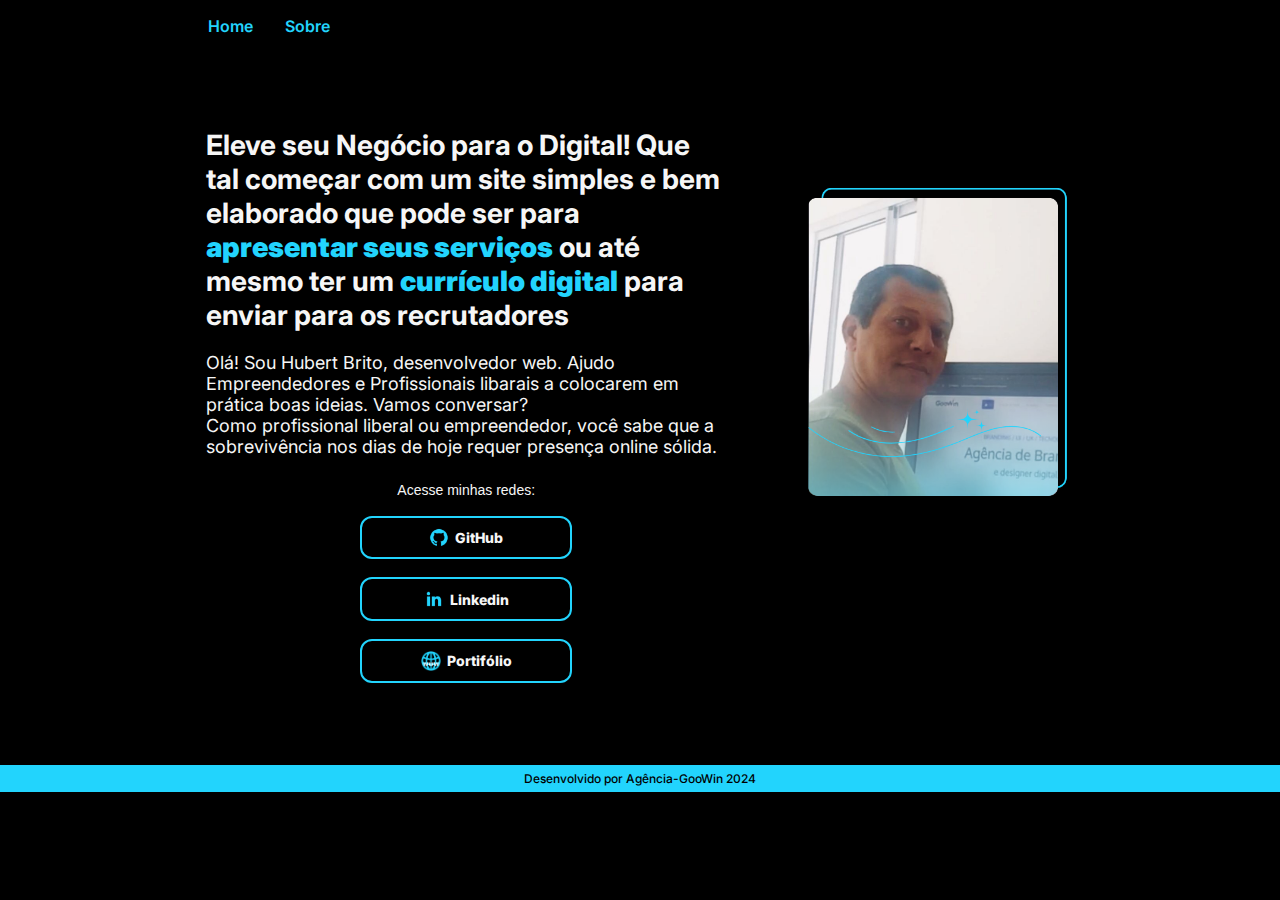
==== index.html @ bce18e6a "first commit" ====
<!DOCTYPE html>
<html lang="pt-br">
<head>
    <meta charset="UTF-8">
    <meta http-equiv="X-UA-Compatible" content="IE=edge">
    <meta name="viewport" content="width=device-width, initial-scale=1.0">
    <link rel="stylesheet" href="index.css">
    <link rel="preconnect" href="https://fonts.googleapis.com">
<link rel="preconnect" href="https://fonts.gstatic.com" crossorigin>
<link href="https://fonts.googleapis.com/css2?family=Inter:wght@100..900&display=swap" rel="stylesheet">
    <title>Document</title>
</head>
<body>
    <header>
        <nav class="topo">
            <a href="index.html" class="topo-menu">Home</a>
            <a href="sobre.html" class="topo-menu">Sobre</a>
        </nav>
    </header>
    <main class="container-principal">
        <section class="section-conteudo">
            <div class="content">
                <h1>Eleve seu Negócio para o Digital! Que tal começar com um site 
                    simples e bem elaborado que pode ser para <strong class="titulo-destaque">apresentar 
                    seus serviços</strong> ou até mesmo ter um <strong class="titulo-destaque">currículo 
                    digital</strong> para enviar para os recrutadores</h1>
                    <p>Olá! Sou Hubert Brito, 
                        desenvolvedor web. 
                        Ajudo Empreendedores e Profissionais libarais a colocarem 
                        em prática boas ideias. Vamos conversar?<br>
                        Como profissional liberal ou empreendedor, você sabe que a 
                        sobrevivência nos dias de hoje requer presença online 
                        sólida.</p> 
                        <div class="div-links">
                            <h2 class="sub-titulo">Acesse minhas redes:</h2>
                            <a href="https://github.com/hubertbrito" target="_blank">
                                <img src="./assets/github.png" alt="icone do github" class="img-icone">
                                GitHub
                            </a>
                            <a href="https://www.linkedin.com/in/brito-jr33/" target="_blank">
                                <img src="./assets/linkedin.png" alt="" class="img-icone">
                                Linkedin</a> 
                            <a href="https://hubertbrito.github.io/agencia-goowin/" target="_blank" >
                                <img src="./assets/www.png" alt="" class="img-icone">
                                Portifólio</a> 
                        </div>
            </div>
           
            <div class="container-foto">
                <img class="foto" src="./assets/foto.png" alt="Foto de Hubert Brito Programando">
            </div>
                   
        </section>        
                
    </main>
    <footer class="rodape">
        <p>Desenvolvido por Agência-GooWin 2024</p>
    </footer>
</body>
</html>
---- index.css ----
:root {
    --cor-primaria:#000000;
    --cor-secundaria:#f6f6f6;
    --cor-terciaria: #22d4fd;
    --cor-quaternaria: #2f4f4f;
    --cor-alternativa: #152424;
}

*{
    margin: 0;
    padding: 0;
}
body{
    box-sizing: border-box;
    background-color: var(--cor-primaria);
    color: var(--cor-secundaria);
    font-family: 'inter', sans-serif;
}

.topo{
    max-width: 893px;
    margin: 0 auto;
    padding-top: 16px;

}
.topo-menu{
    padding: 8px 14px;
    text-decoration: none;
    color: var(--cor-terciaria);
    font-weight: 600;
    font-size: 16px;
    border-radius: 8px;
}
 .topo a:hover{
    background-color: var(--cor-quaternaria);
}
img{
    width: 290px;
}

.titulo-destaque{
    color: var(--cor-terciaria);
}

.container-principal{
    max-width: 894px;
    margin: 0 auto;
    padding: 80px 30px 5px 30px;
    display: flex;
    margin-bottom: 60px;
}
.section-conteudo{
    position: relative;
    margin: 0 auto;
    padding: 12px;
    max-width: 893px;
    display: flex;
    gap: 80px;
    box-sizing: border-box;
    align-items: center;
}
.content{
    width: 60%;
    display: flex;
    padding: 0px 26px 0px 0px;
    flex-direction: column;
}
.container-foto{
    position: absolute;
    top: 60px;
    right: 0;
    display: flex;
    justify-content: center;
    align-items: center;
}
.content li{
   font-size: 12px;
   margin-left: 60px;
}
.content li p{
   font-size: 12px;
}
h3{
    margin: 10px;
    font-size: 14px;
}
h4{
    margin: 10px;
    font-size: 12px;
}
h1{
    font-size: 28px;
    margin: 0;
}
.section-conteudo p{      
    font-size: 18px;
    margin: 15px 0;
    padding: 5px 0;
}
 
.div-links{
    padding: 5px;
    display: flex;
    flex-direction: column;
    gap: 18px;
    align-items: center;
    justify-content: space-between;
}

.sub-titulo{
    font-size: 14px;
    font-weight: 500;
    font-family: "krona One", sans-serif;
}
.div-links a{
    display: flex;
    align-items:center ;
    justify-content: center;
    gap: 6px;
    width: 100px;
    font-size: 14px;
    font-weight: 800;
    padding: 10px 54px;
    border: 2px solid var(--cor-terciaria);
    border-radius: 12px;
    color: var(--cor-secundaria);
    text-decoration: none;
}
.div-links a:hover{
    background-color: var(--cor-quaternaria);
}

.img-icone{
    width: 20px;
}
.rodape{
    width: 100w;
    background-color: var(--cor-terciaria);
    color: var(--cor-primaria);
    text-align: center;
    font-size: 12px;
    font-weight: 500;
}
.rodape p{
    margin: 0;
    padding: 6px;
}

@media (max-width: 600px) {

    .container-principal{
        margin: 0 auto;
        padding: 40px 0px 10px 0px;
        width: 100vw;
        display: flex;
        justify-content: space-between;
        margin-bottom: 60px;
        margin-top: 200px;
    }
    .section-conteudo{
        width: 100vw;
        flex-direction: column;
        text-align: center;
    }
    header{
        background-color: var(--cor-alternativa);
    }
    .topo{
        text-align: center;
        padding-top: 16px;
        padding-bottom: 16px;
        
    }
    .topo-menu{
        font-size: 18px;
    }
    img{
        width: 210px;
    }
    .container-foto{
        width: 100%;
        height: auto;
        display: flex;
        justify-content: center;
        align-items: center;
        
    }
    h1{
        font-size: 24px;
    }
    .section-conteudo p{ 
        width: 100%;     
        font-size: 16px;
        margin: 15px 0;
        padding: 5px 1px;
    }
    .content{
        width: 100%;
        padding: 12px;
    }
}
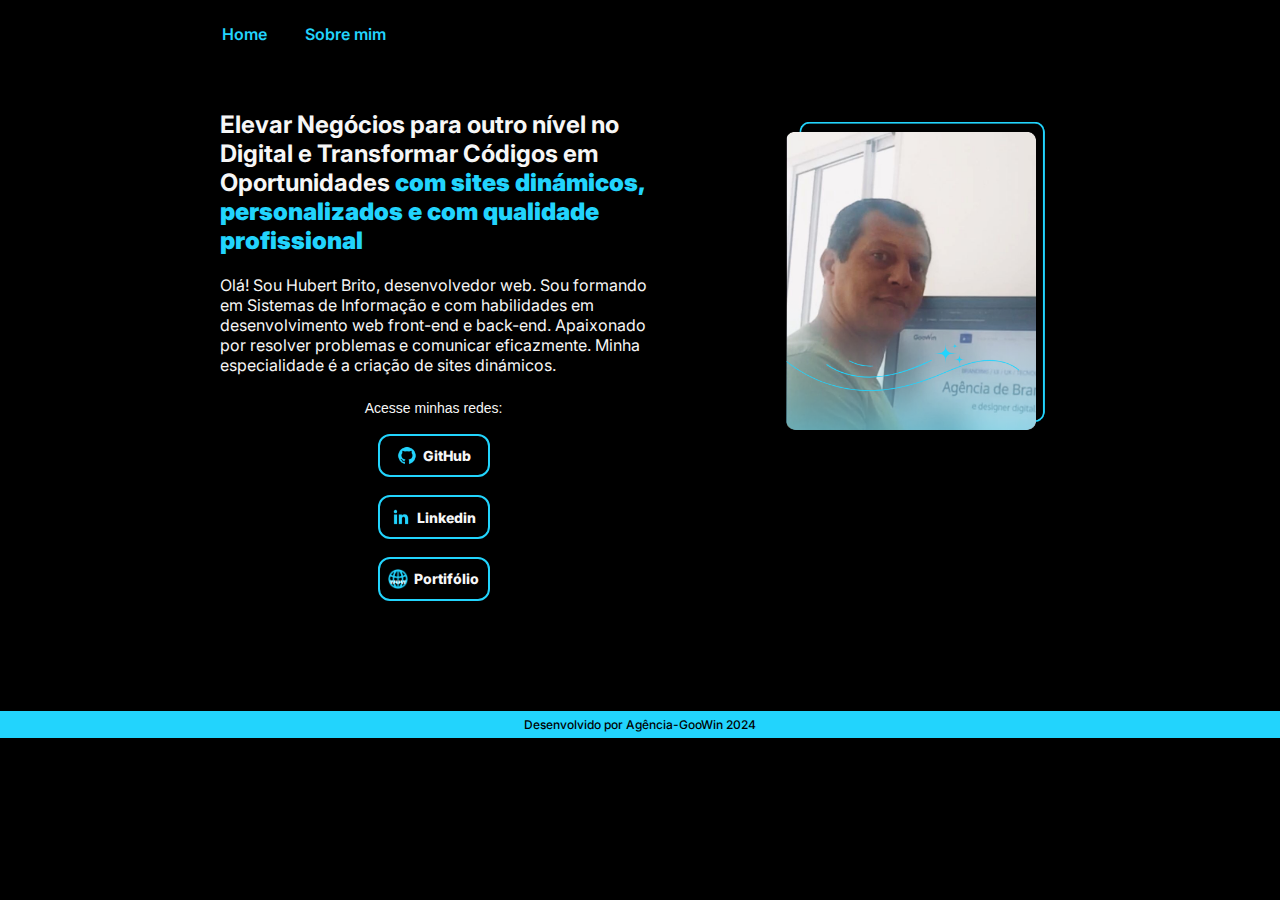
==== commit 82292282: "segundo commit de conclusão do projeto" ====
--- a/index.html
+++ b/index.html
@@ -14,23 +14,23 @@
     <header>
         <nav class="topo">
             <a href="index.html" class="topo-menu">Home</a>
-            <a href="sobre.html" class="topo-menu">Sobre</a>
+            <a href="sobre.html" class="topo-menu">Sobre mim</a>
         </nav>
     </header>
     <main class="container-principal">
         <section class="section-conteudo">
             <div class="content">
-                <h1>Eleve seu Negócio para o Digital! Que tal começar com um site 
-                    simples e bem elaborado que pode ser para <strong class="titulo-destaque">apresentar 
-                    seus serviços</strong> ou até mesmo ter um <strong class="titulo-destaque">currículo 
-                    digital</strong> para enviar para os recrutadores</h1>
+                <h1>Elevar Negócios para outro nível no Digital e Transformar
+                    Códigos em Oportunidades 
+                    <strong class="titulo-destaque"> com sites dinámicos, 
+                        personalizados e com qualidade profissional</strong></h1>
                     <p>Olá! Sou Hubert Brito, 
                         desenvolvedor web. 
-                        Ajudo Empreendedores e Profissionais libarais a colocarem 
-                        em prática boas ideias. Vamos conversar?<br>
-                        Como profissional liberal ou empreendedor, você sabe que a 
-                        sobrevivência nos dias de hoje requer presença online 
-                        sólida.</p> 
+                        Sou formando em Sistemas de Informação e com habilidades 
+                        em desenvolvimento web front-end e back-end. Apaixonado 
+                        por resolver problemas e comunicar eficazmente. 
+                        Minha especialidade é a criação de sites dinámicos.<br>
+                       </p> 
                         <div class="div-links">
                             <h2 class="sub-titulo">Acesse minhas redes:</h2>
                             <a href="https://github.com/hubertbrito" target="_blank">
--- a/index.css
+++ b/index.css
@@ -10,18 +10,35 @@
 *{
     margin: 0;
     padding: 0;
+    box-sizing: border-box;
 }
 body{
-    box-sizing: border-box;
+    flex-direction: column;
     background-color: var(--cor-primaria);
     color: var(--cor-secundaria);
     font-family: 'inter', sans-serif;
 }
+header{
+    display: flex;
+    width: 100%;
+    justify-content: center;
+    margin: 0 auto;
+    position: fixed;
+    z-index: 10;
+    background-color: #000000;
+
+
+}
 
 .topo{
-    max-width: 893px;
-    margin: 0 auto;
+    display: flex;
+    width: 100%;
+    max-width: 960px;
     padding-top: 16px;
+    padding-left: 48px;
+    margin: 0 auto;
+    gap: 10px;
+   
 
 }
 .topo-menu{
@@ -44,32 +61,31 @@
 }
 
 .container-principal{
-    max-width: 894px;
-    margin: 0 auto;
-    padding: 80px 30px 5px 30px;
+    max-width: 981px;
+    margin: 0 auto;
+    padding: 50px 30px 5px 30px;
     display: flex;
     margin-bottom: 60px;
 }
 .section-conteudo{
     position: relative;
     margin: 0 auto;
-    padding: 12px;
-    max-width: 893px;
-    display: flex;
-    gap: 80px;
-    box-sizing: border-box;
+    padding: 40px;
+    max-width: 960px;
+    display: flex;
     align-items: center;
 }
 .content{
-    width: 60%;
-    display: flex;
-    padding: 0px 26px 0px 0px;
+    width: 54%;
+    display: flex;
+    padding: 20px 26px 0px 0px;
     flex-direction: column;
 }
 .container-foto{
+
     position: absolute;
     top: 60px;
-    right: 0;
+    right: 36px;
     display: flex;
     justify-content: center;
     align-items: center;
@@ -90,11 +106,11 @@
     font-size: 12px;
 }
 h1{
-    font-size: 28px;
+    font-size: 24px;
     margin: 0;
 }
 .section-conteudo p{      
-    font-size: 18px;
+    font-size: 16px;
     margin: 15px 0;
     padding: 5px 0;
 }
@@ -135,7 +151,7 @@
     width: 20px;
 }
 .rodape{
-    width: 100w;
+    width: 100vw;
     background-color: var(--cor-terciaria);
     color: var(--cor-primaria);
     text-align: center;
@@ -147,57 +163,99 @@
     padding: 6px;
 }
 
-@media (max-width: 600px) {
+@media (max-width: 640px) {
 
     .container-principal{
-        margin: 0 auto;
-        padding: 40px 0px 10px 0px;
+        margin: 0;
+        padding: 15px 5px 15px 5px;
         width: 100vw;
         display: flex;
         justify-content: space-between;
         margin-bottom: 60px;
-        margin-top: 200px;
+        
     }
     .section-conteudo{
+        margin: 0 auto;
         width: 100vw;
-        flex-direction: column;
+        flex-direction: column-reverse;
         text-align: center;
-    }
-    header{
+        padding: 20px;
+    }
+    .topo{
         background-color: var(--cor-alternativa);
-    }
-    .topo{
-        text-align: center;
-        padding-top: 16px;
-        padding-bottom: 16px;
-        
+        width: 100%;
+        justify-content: center;
+        padding: 8px 2px;
+        display: flex;
+        max-width: 960px;
+        margin: 0 auto;
+        gap: 60px;
     }
     .topo-menu{
-        font-size: 18px;
-    }
+        font-size: 21px;
+    }
+    
     img{
-        width: 210px;
+        width: 252px;
     }
     .container-foto{
-        width: 100%;
-        height: auto;
+        position: static;
+        width: 100%;
         display: flex;
         justify-content: center;
-        align-items: center;
-        
-    }
+        padding-top: 60px;
+    }
+    
     h1{
-        font-size: 24px;
-    }
-    .section-conteudo p{ 
+        font-size: 27px;
+    }
+    .content p{ 
         width: 100%;     
-        font-size: 16px;
+        font-size: 18px;
         margin: 15px 0;
-        padding: 5px 1px;
+        padding-right: 12px;
     }
     .content{
         width: 100%;
-        padding: 12px;
-    }
-}
-
+        padding-right: 20px;
+        text-align: left;
+    }
+    .div-links a{
+        gap: 8px;
+        width: 60%;
+    }
+    .rodape{
+        width: 100%;
+    }
+}
+
+@media (max-width: 1040px){
+    .section-conteudo{
+        max-width: 780px;
+        gap: 40px;
+    }
+    .topo{
+        max-width: 780px;
+        margin: 0 auto;
+        padding-top: 16px;
+    
+    }
+}
+
+@media (max-width: 848px){
+    .section-conteudo{
+        max-width: 600px;
+        gap: 40px;
+    }
+    .topo{
+        max-width: 600px;
+        margin: 0 auto;
+        padding-top: 16px;
+    
+    }
+     
+   
+}
+
+
+
